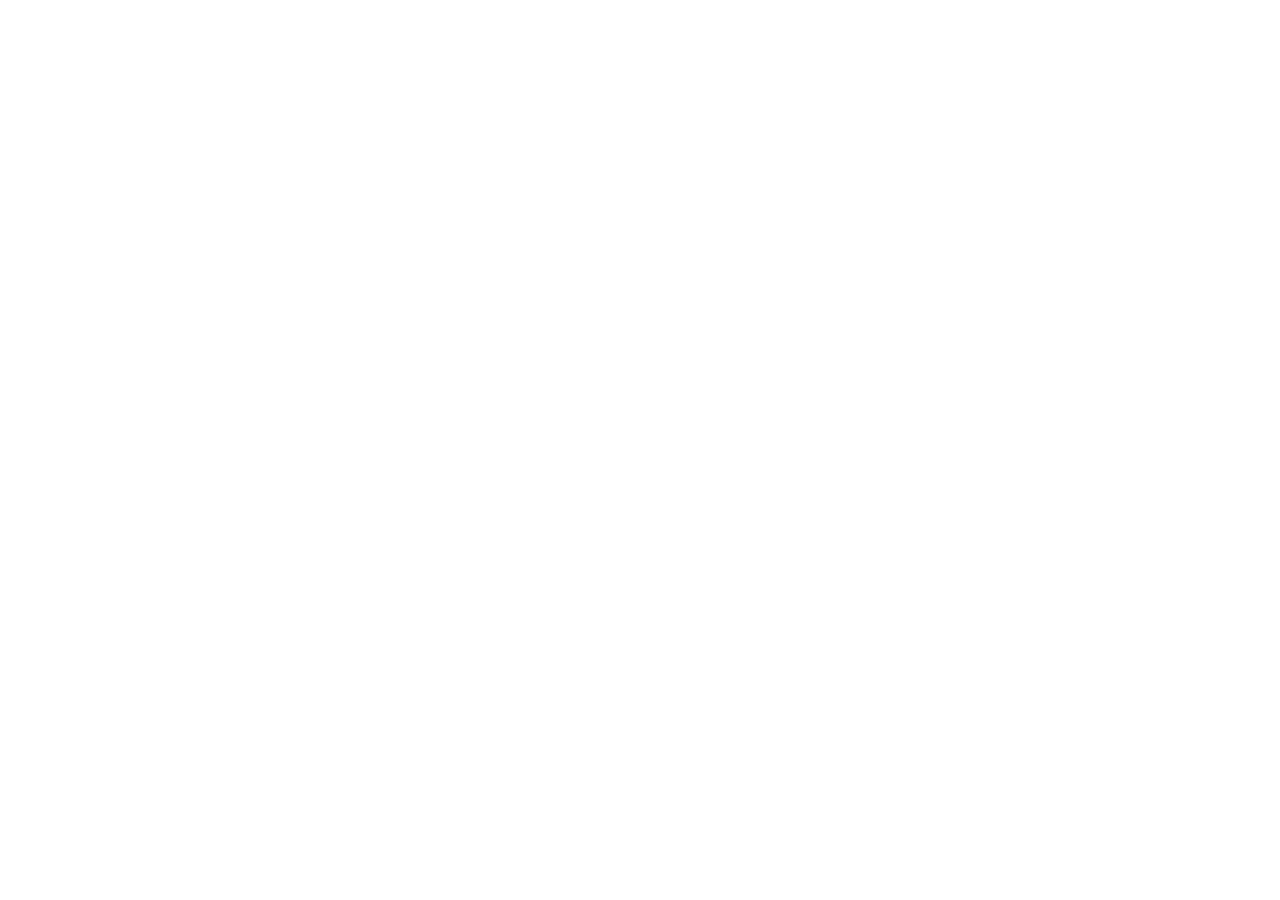
==== index.html @ a67a49ce "game logic + raycasting to improve" ====
<!DOCTYPE html>
<html lang="en">
<head>
    <meta charset="UTF-8">
    <meta name="viewport" content="width=device-width, initial-scale=1.0, user-scalable=no, viewport-fit=cover">
    <title>WebGL Forest</title>
    <link rel="stylesheet" href="lib/normalize.css">
    <link rel="stylesheet" href="lib/dat.gui.css">
    <style>
        body { margin: 0; overflow: hidden; touch-action: none; }
        canvas { display: block; width: 100%; height: 100vh; touch-action: none; }
    </style>
    </style>

    <!-- VERTEX SHADER -->
    <script id="vertex-shader" type="x-shader/x-vertex">#version 300 es
// Posizione del vertice nel modello.
layout(location = 0) in vec3 a_position;
// Coordinate UV del vertice.
layout(location = 1) in vec2 a_uv;
// Matrice per istanza: traduce, ruota e scala ogni copia del modello.
layout(location = 2) in mat4 a_instanceMatrix;
// Normale del vertice (layout location 6, dopo i 4 attributi della matrice istanza)
layout(location = 6) in vec3 a_normal;

// View matrix fornita dalla camera.
uniform mat4 u_view;
// Projection matrix prospettica.
uniform mat4 u_projection;

// UV passate al fragment shader.
out vec2 v_uv;
// Posizione mondo del vertice (passata al fragment shader per calcolo luce semplice)
out vec3 v_worldPos;
// Normale mondo del vertice (per calcoli speculari)
out vec3 v_normal;

void main() {
    // Conserva le UV originali.
    v_uv = a_uv;
    // Calcola posizione mondo usando la matrice istanza
    vec4 worldPos = a_instanceMatrix * vec4(a_position, 1.0);
    v_worldPos = worldPos.xyz;
    // Trasforma la normale in spazio mondo usando mat3 della matrice istanza
    v_normal = normalize(mat3(a_instanceMatrix) * a_normal);
    // Trasforma il vertice da spazio mondo a clip space.
    gl_Position = u_projection * u_view * worldPos;
}
</script>

    <!-- FRAGMENT SHADER -->
    <script id="fragment-shader" type="x-shader/x-fragment">#version 300 es
precision mediump float;

in vec2 v_uv; // UV interpolate tra i vertici.

in vec3 v_worldPos; // Posizione mondo interpolata dal vertex shader.
in vec3 v_normal; // Normale mondo interpolata dal vertex shader.

uniform vec4 u_color; // Colore base del materiale.

uniform bool u_useTexture;
uniform sampler2D u_texture;

uniform bool u_alphaClip;
uniform float u_alphaThreshold;

uniform vec3 u_firePosition;
uniform vec3 u_fireColor;
uniform float u_fireIntensity;

uniform vec3 u_moonDirection;
uniform vec3 u_moonColor;
uniform float u_moonIntensity;

uniform vec3 u_viewPosition; // Posizione della fotocamera (worldspace) per calcolo speculare

out vec4 outColor; // Colore finale scritto nel framebuffer.

void main() {
    
    vec4 color = u_color; // Parte dal colore del materiale.
    if (u_useTexture) {
        vec4 texColor = texture(u_texture, v_uv);
        color *= texColor;
    }

    if (u_alphaClip && color.a < u_alphaThreshold) {
        discard;
    }

    // === NIGHTTIME LIGHTING with FIRE + MOON ===
    vec3 N = normalize(v_normal);
    vec3 V = normalize(u_viewPosition - v_worldPos);

    // ========== FUOCO (Luce puntiforme) ==========
    float dist_fire = distance(v_worldPos, u_firePosition);
    float brightness_fire = u_fireIntensity / (1.0 + 0.08 * dist_fire * dist_fire);
    
    vec3 L_fire = normalize(u_firePosition - v_worldPos);
    float lambertian_fire = max(dot(N, L_fire), 0.0);
    float wrappedLambertian_fire = lambertian_fire * 0.7 + 0.3;
    vec3 diffuseLight_fire = u_fireColor * brightness_fire * wrappedLambertian_fire * color.rgb;

    // Specular dal fuoco (Phong)
    vec3 H_fire = normalize(L_fire + V);
    float specularIntensity_fire = pow(max(dot(N, H_fire), 0.0), 32.0);
    vec3 specularLight_fire = u_fireColor * brightness_fire * specularIntensity_fire * 0.6 * lambertian_fire;

    // ========== LUNA (Luce direzionale debole) ==========
    vec3 L_moon = normalize(-u_moonDirection); // Inverti direzione
    float lambertian_moon = max(dot(N, L_moon), 0.0);
    vec3 diffuseLight_moon = u_moonColor * u_moonIntensity * lambertian_moon * color.rgb;

    // Specular dalla luna (molto debole)
    // vec3 H_moon = normalize(L_moon + V);
    // float specularIntensity_moon = pow(max(dot(N, H_moon), 0.0), 32.0);
    // vec3 specularLight_moon = u_moonColor * u_moonIntensity * specularIntensity_moon * 0.15 * lambertian_moon;

    // Combina: ambient + diffuse fuoco + specular fuoco + diffuse luna + specular luna
    vec3 finalRgb = diffuseLight_fire + specularLight_fire + diffuseLight_moon;
    finalRgb = clamp(finalRgb, 0.0, 1.0);
    outColor = vec4(finalRgb, color.a);
}
</script>
</head>
<body>
    <canvas id="canvas"></canvas>

    <script src="lib/gl-matrix.js"></script>
    <script src="lib/glm_utils.js"></script>
    <script src="lib/m4.js"></script>
    <script src="lib/webgl-utils.js"></script>
    <script src="lib/mesh_utils.js"></script>
    <script src="js/camera.js"></script>
    <script src="js/utilities.js"></script>
    <script src="js/light.js"></script>
    <script src="js/forest.js"></script>
    <script src="js/scene.js"></script>
    <script src="js/game.js"></script>
    <script src="js/main.js"></script>
</body>
</html>
---- lib/dat.gui.css ----
.dg ul{list-style:none;margin:0;padding:0;width:100%;clear:both}.dg.ac{position:fixed;top:0;left:0;right:0;height:0;z-index:0}.dg:not(.ac) .main{overflow:hidden}.dg.main{-webkit-transition:opacity .1s linear;-o-transition:opacity .1s linear;-moz-transition:opacity .1s linear;transition:opacity .1s linear}.dg.main.taller-than-window{overflow-y:auto}.dg.main.taller-than-window .close-button{opacity:1;margin-top:-1px;border-top:1px solid #2c2c2c}.dg.main ul.closed .close-button{opacity:1 !important}.dg.main:hover .close-button,.dg.main .close-button.drag{opacity:1}.dg.main .close-button{-webkit-transition:opacity .1s linear;-o-transition:opacity .1s linear;-moz-transition:opacity .1s linear;transition:opacity .1s linear;border:0;line-height:19px;height:20px;cursor:pointer;text-align:center;background-color:#000}.dg.main .close-button.close-top{position:relative}.dg.main .close-button.close-bottom{position:absolute}.dg.main .close-button:hover{background-color:#111}.dg.a{float:right;margin-right:15px;overflow-y:visible}.dg.a.has-save>ul.close-top{margin-top:0}.dg.a.has-save>ul.close-bottom{margin-top:27px}.dg.a.has-save>ul.closed{margin-top:0}.dg.a .save-row{top:0;z-index:1002}.dg.a .save-row.close-top{position:relative}.dg.a .save-row.close-bottom{position:fixed}.dg li{-webkit-transition:height .1s ease-out;-o-transition:height .1s ease-out;-moz-transition:height .1s ease-out;transition:height .1s ease-out;-webkit-transition:overflow .1s linear;-o-transition:overflow .1s linear;-moz-transition:overflow .1s linear;transition:overflow .1s linear}.dg li:not(.folder){cursor:auto;height:27px;line-height:27px;padding:0 4px 0 5px}.dg li.folder{padding:0;border-left:4px solid rgba(0,0,0,0)}.dg li.title{cursor:pointer;margin-left:-4px}.dg .closed li:not(.title),.dg .closed ul li,.dg .closed ul li>*{height:0;overflow:hidden;border:0}.dg .cr{clear:both;padding-left:3px;height:27px;overflow:hidden}.dg .property-name{cursor:default;float:left;clear:left;width:40%;overflow:hidden;text-overflow:ellipsis}.dg .c{float:left;width:60%;position:relative}.dg .c input[type=text]{border:0;margin-top:4px;padding:3px;width:100%;float:right}.dg .has-slider input[type=text]{width:30%;margin-left:0}.dg .slider{float:left;width:66%;margin-left:-5px;margin-right:0;height:19px;margin-top:4px}.dg .slider-fg{height:100%}.dg .c input[type=checkbox]{margin-top:7px}.dg .c select{margin-top:5px}.dg .cr.function,.dg .cr.function .property-name,.dg .cr.function *,.dg .cr.boolean,.dg .cr.boolean *{cursor:pointer}.dg .cr.color{overflow:visible}.dg .selector{display:none;position:absolute;margin-left:-9px;margin-top:23px;z-index:10}.dg .c:hover .selector,.dg .selector.drag{display:block}.dg li.save-row{padding:0}.dg li.save-row .button{display:inline-block;padding:0px 6px}.dg.dialogue{background-color:#222;width:460px;padding:15px;font-size:13px;line-height:15px}#dg-new-constructor{padding:10px;color:#222;font-family:Monaco, monospace;font-size:10px;border:0;resize:none;box-shadow:inset 1px 1px 1px #888;word-wrap:break-word;margin:12px 0;display:block;width:440px;overflow-y:scroll;height:100px;position:relative}#dg-local-explain{display:none;font-size:11px;line-height:17px;border-radius:3px;background-color:#333;padding:8px;margin-top:10px}#dg-local-explain code{font-size:10px}#dat-gui-save-locally{display:none}.dg{color:#eee;font:11px 'Lucida Grande', sans-serif;text-shadow:0 -1px 0 #111}.dg.main::-webkit-scrollbar{width:5px;background:#1a1a1a}.dg.main::-webkit-scrollbar-corner{height:0;display:none}.dg.main::-webkit-scrollbar-thumb{border-radius:5px;background:#676767}.dg li:not(.folder){background:#1a1a1a;border-bottom:1px solid #2c2c2c}.dg li.save-row{line-height:25px;background:#dad5cb;border:0}.dg li.save-row select{margin-left:5px;width:108px}.dg li.save-row .button{margin-left:5px;margin-top:1px;border-radius:2px;font-size:9px;line-height:7px;padding:4px 4px 5px 4px;background:#c5bdad;color:#fff;text-shadow:0 1px 0 #b0a58f;box-shadow:0 -1px 0 #b0a58f;cursor:pointer}.dg li.save-row .button.gears{background:#c5bdad url([data-uri]) 2px 1px no-repeat;height:7px;width:8px}.dg li.save-row .button:hover{background-color:#bab19e;box-shadow:0 -1px 0 #b0a58f}.dg li.folder{border-bottom:0}.dg li.title{padding-left:16px;background:#000 url([data-uri]) 6px 10px no-repeat;cursor:pointer;border-bottom:1px solid rgba(255,255,255,0.2)}.dg .closed li.title{background-image:url([data-uri])}.dg .cr.boolean{border-left:3px solid #806787}.dg .cr.color{border-left:3px solid}.dg .cr.function{border-left:3px solid #e61d5f}.dg .cr.number{border-left:3px solid #2FA1D6}.dg .cr.number input[type=text]{color:#2FA1D6}.dg .cr.string{border-left:3px solid #1ed36f}.dg .cr.string input[type=text]{color:#1ed36f}.dg .cr.function:hover,.dg .cr.boolean:hover{background:#111}.dg .c input[type=text]{background:#303030;outline:none}.dg .c input[type=text]:hover{background:#3c3c3c}.dg .c input[type=text]:focus{background:#494949;color:#fff}.dg .c .slider{background:#303030;cursor:ew-resize}.dg .c .slider-fg{background:#2FA1D6;max-width:100%}.dg .c .slider:hover{background:#3c3c3c}.dg .c .slider:hover .slider-fg{background:#44abda}
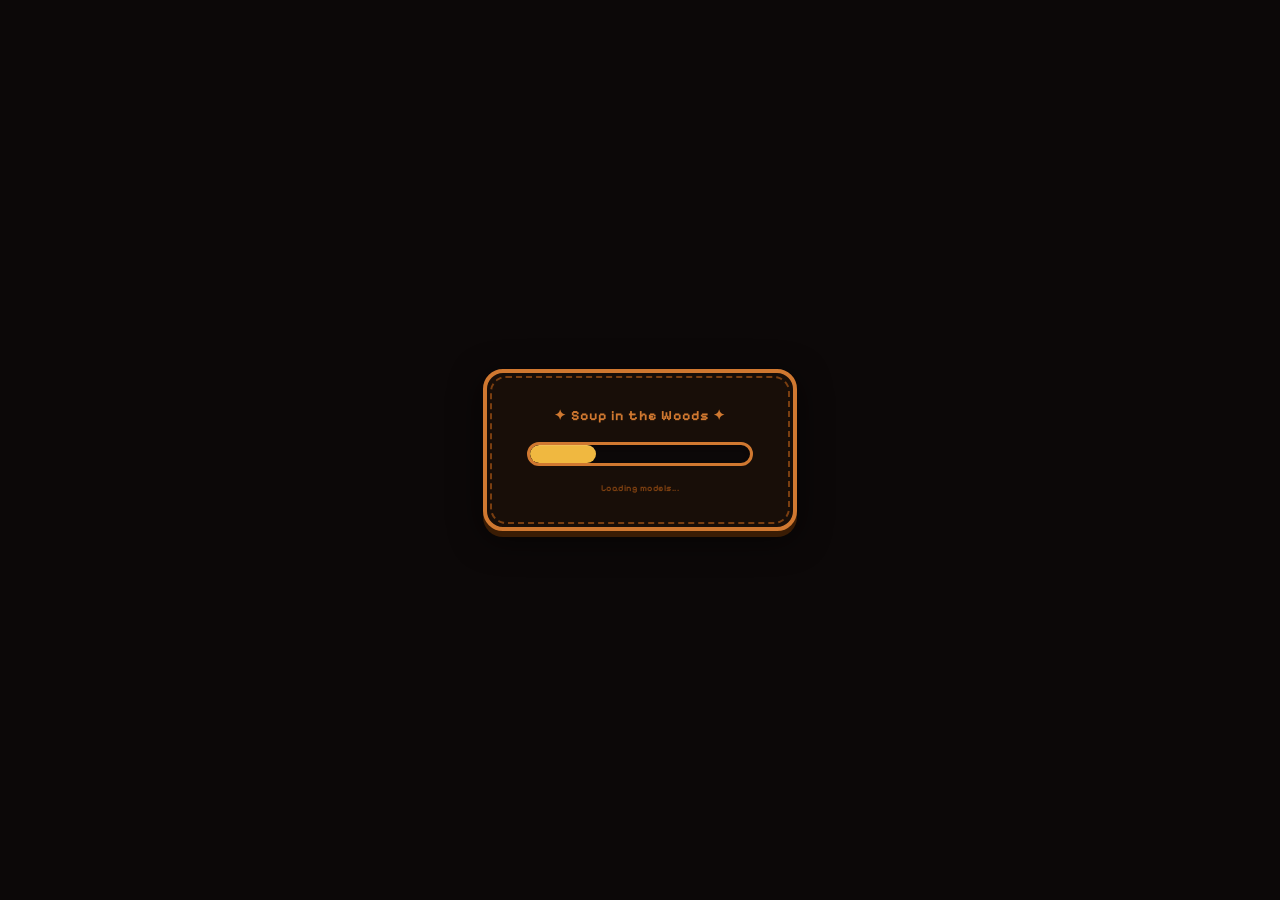
==== commit 9b902927: "ui" ====
--- a/index.html
+++ b/index.html
@@ -6,138 +6,278 @@
     <title>WebGL Forest</title>
     <link rel="stylesheet" href="lib/normalize.css">
     <link rel="stylesheet" href="lib/dat.gui.css">
-    <style>
-        body { margin: 0; overflow: hidden; touch-action: none; }
-        canvas { display: block; width: 100%; height: 100vh; touch-action: none; }
-    </style>
-    </style>
-
-    <!-- VERTEX SHADER -->
+    <link rel="stylesheet" href="index.css">
+    
+    <!-- VERTEX SHADER GENERALE -->
     <script id="vertex-shader" type="x-shader/x-vertex">#version 300 es
-// Posizione del vertice nel modello.
-layout(location = 0) in vec3 a_position;
-// Coordinate UV del vertice.
-layout(location = 1) in vec2 a_uv;
-// Matrice per istanza: traduce, ruota e scala ogni copia del modello.
-layout(location = 2) in mat4 a_instanceMatrix;
-// Normale del vertice (layout location 6, dopo i 4 attributi della matrice istanza)
-layout(location = 6) in vec3 a_normal;
-
-// View matrix fornita dalla camera.
-uniform mat4 u_view;
-// Projection matrix prospettica.
-uniform mat4 u_projection;
-
-// UV passate al fragment shader.
-out vec2 v_uv;
-// Posizione mondo del vertice (passata al fragment shader per calcolo luce semplice)
-out vec3 v_worldPos;
-// Normale mondo del vertice (per calcoli speculari)
-out vec3 v_normal;
-
-void main() {
-    // Conserva le UV originali.
-    v_uv = a_uv;
-    // Calcola posizione mondo usando la matrice istanza
-    vec4 worldPos = a_instanceMatrix * vec4(a_position, 1.0);
-    v_worldPos = worldPos.xyz;
-    // Trasforma la normale in spazio mondo usando mat3 della matrice istanza
-    v_normal = normalize(mat3(a_instanceMatrix) * a_normal);
-    // Trasforma il vertice da spazio mondo a clip space.
-    gl_Position = u_projection * u_view * worldPos;
-}
-</script>
-
-    <!-- FRAGMENT SHADER -->
+        // Posizione del vertice nel modello.
+        layout(location = 0) in vec3 a_position;
+        // Coordinate UV del vertice.
+        layout(location = 1) in vec2 a_uv;
+        // Matrice per istanza: traduce, ruota e scala ogni copia del modello.
+        layout(location = 2) in mat4 a_instanceMatrix;
+        // Normale del vertice (layout location 6, dopo i 4 attributi della matrice istanza)
+        layout(location = 6) in vec3 a_normal;
+        // Tangente per normal mapping (layout location 7)
+        layout(location = 7) in vec3 a_tangent;
+
+        // View matrix fornita dalla camera.
+        uniform mat4 u_view;
+        // Projection matrix prospettica.
+        uniform mat4 u_projection;
+
+        // UV passate al fragment shader.
+        out vec2 v_uv;
+        // Posizione mondo del vertice (passata al fragment shader per calcolo luce semplice)
+        out vec3 v_worldPos;
+        // Normale mondo del vertice (per calcoli speculari)
+        out vec3 v_normal;
+        out vec3 v_tangent; 
+
+        void main() {
+            // Conserva le UV originali.
+            v_uv = a_uv;
+            // Calcola posizione mondo usando la matrice istanza
+            vec4 worldPos = a_instanceMatrix * vec4(a_position, 1.0);
+            v_worldPos = worldPos.xyz;
+            // Trasforma la normale in spazio mondo usando mat3 della matrice istanza
+            v_normal = normalize(mat3(a_instanceMatrix) * a_normal);
+            v_tangent = normalize(mat3(a_instanceMatrix) * a_tangent);
+            // Trasforma il vertice da spazio mondo a clip space.
+            gl_Position = u_projection * u_view * worldPos;
+        }
+    </script>
+
+    <!-- FRAGMENT SHADER GENERALE -->
     <script id="fragment-shader" type="x-shader/x-fragment">#version 300 es
-precision mediump float;
-
-in vec2 v_uv; // UV interpolate tra i vertici.
-
-in vec3 v_worldPos; // Posizione mondo interpolata dal vertex shader.
-in vec3 v_normal; // Normale mondo interpolata dal vertex shader.
-
-uniform vec4 u_color; // Colore base del materiale.
-
-uniform bool u_useTexture;
-uniform sampler2D u_texture;
-
-uniform bool u_alphaClip;
-uniform float u_alphaThreshold;
-
-uniform vec3 u_firePosition;
-uniform vec3 u_fireColor;
-uniform float u_fireIntensity;
-
-uniform vec3 u_moonDirection;
-uniform vec3 u_moonColor;
-uniform float u_moonIntensity;
-
-uniform vec3 u_viewPosition; // Posizione della fotocamera (worldspace) per calcolo speculare
-
-out vec4 outColor; // Colore finale scritto nel framebuffer.
-
-void main() {
-    
-    vec4 color = u_color; // Parte dal colore del materiale.
-    if (u_useTexture) {
-        vec4 texColor = texture(u_texture, v_uv);
-        color *= texColor;
-    }
-
-    if (u_alphaClip && color.a < u_alphaThreshold) {
-        discard;
-    }
-
-    // === NIGHTTIME LIGHTING with FIRE + MOON ===
-    vec3 N = normalize(v_normal);
-    vec3 V = normalize(u_viewPosition - v_worldPos);
-
-    // ========== FUOCO (Luce puntiforme) ==========
-    float dist_fire = distance(v_worldPos, u_firePosition);
-    float brightness_fire = u_fireIntensity / (1.0 + 0.08 * dist_fire * dist_fire);
-    
-    vec3 L_fire = normalize(u_firePosition - v_worldPos);
-    float lambertian_fire = max(dot(N, L_fire), 0.0);
-    float wrappedLambertian_fire = lambertian_fire * 0.7 + 0.3;
-    vec3 diffuseLight_fire = u_fireColor * brightness_fire * wrappedLambertian_fire * color.rgb;
-
-    // Specular dal fuoco (Phong)
-    vec3 H_fire = normalize(L_fire + V);
-    float specularIntensity_fire = pow(max(dot(N, H_fire), 0.0), 32.0);
-    vec3 specularLight_fire = u_fireColor * brightness_fire * specularIntensity_fire * 0.6 * lambertian_fire;
-
-    // ========== LUNA (Luce direzionale debole) ==========
-    vec3 L_moon = normalize(-u_moonDirection); // Inverti direzione
-    float lambertian_moon = max(dot(N, L_moon), 0.0);
-    vec3 diffuseLight_moon = u_moonColor * u_moonIntensity * lambertian_moon * color.rgb;
-
-    // Specular dalla luna (molto debole)
-    // vec3 H_moon = normalize(L_moon + V);
-    // float specularIntensity_moon = pow(max(dot(N, H_moon), 0.0), 32.0);
-    // vec3 specularLight_moon = u_moonColor * u_moonIntensity * specularIntensity_moon * 0.15 * lambertian_moon;
-
-    // Combina: ambient + diffuse fuoco + specular fuoco + diffuse luna + specular luna
-    vec3 finalRgb = diffuseLight_fire + specularLight_fire + diffuseLight_moon;
-    finalRgb = clamp(finalRgb, 0.0, 1.0);
-    outColor = vec4(finalRgb, color.a);
-}
-</script>
+        precision mediump float;
+
+        in vec2 v_uv; // UV interpolate tra i vertici.
+
+        in vec3 v_worldPos; // Posizione mondo interpolata dal vertex shader.
+        in vec3 v_normal; // Normale mondo interpolata dal vertex shader.
+        in vec3 v_tangent; // Tangente interpolata dal vertex shader.
+        uniform vec4 u_color; // Colore base del materiale.
+
+        uniform bool u_useTexture;
+        uniform sampler2D u_texture;
+
+        uniform bool u_alphaClip;
+        uniform float u_alphaThreshold;
+
+        uniform vec3 u_firePosition;
+        uniform vec3 u_fireColor;
+        uniform float u_fireIntensity;
+
+        uniform vec3 u_moonDirection;
+        uniform vec3 u_moonColor;
+        uniform float u_moonIntensity;
+
+        uniform vec3 u_viewPosition; // Posizione della fotocamera (worldspace) per calcolo speculare
+        
+        uniform bool u_useBumpMap;
+        uniform sampler2D u_bumpMap;
+        uniform vec2 u_bumpMapSize; 
+        uniform float u_bumpMapStrength; 
+        
+
+        uniform bool u_useSpecularMap;
+        uniform sampler2D u_specularMap;
+        uniform vec3 u_specularColor; // Colore speculare del materiale (Ks)
+
+        out vec4 outColor; // Colore finale scritto nel framebuffer.
+
+        void main() {
+            
+            vec4 color = u_color; // Parte dal colore del materiale.
+            if (u_useTexture) {
+                vec4 texColor = texture(u_texture, v_uv);
+                color *= texColor;
+            }
+
+            if (u_alphaClip && color.a < u_alphaThreshold) {
+                discard;
+            }
+
+            // Vettori necessari per illuminazione Phong
+            vec3 N = normalize(v_normal);
+
+            // BUMP MAPPING
+            if (u_useBumpMap) {
+                vec3 T = normalize(v_tangent);
+                T = normalize(T - dot(T, N) * N); 
+                vec3 B = cross(N, T);
+                
+                float bm0 = texture(u_bumpMap, v_uv).r;
+                float bmRight = texture(u_bumpMap, v_uv + vec2(1.0 / u_bumpMapSize.x, 0.0)).r;
+                float bmUp = texture(u_bumpMap, v_uv + vec2(0.0, 1.0 / u_bumpMapSize.y)).r;
+
+                vec3 bumpVector = (bmRight - bm0) * T + (bmUp - bm0) * B;
+
+                N = normalize(N + bumpVector * u_bumpMapStrength);
+            }
+
+            vec3 V = normalize(u_viewPosition - v_worldPos);
+
+            // ========== FUOCO (Luce puntiforme) ==========
+            float dist_fire = distance(v_worldPos, u_firePosition);
+            float brightness_fire = u_fireIntensity / (1.0 + 0.08 * dist_fire * dist_fire);
+            
+            vec3 L_fire = normalize(u_firePosition - v_worldPos);
+            float lambertian_fire = max(dot(N, L_fire), 0.0);
+            float wrappedLambertian_fire = lambertian_fire * 0.7 + 0.3;
+            vec3 diffuseLight_fire = u_fireColor * brightness_fire * wrappedLambertian_fire * color.rgb;
+
+            // Sampla la specular map (se abilitata)
+            vec3 specularMap = u_useSpecularMap ? texture(u_specularMap, v_uv).rgb : vec3(1.0);
+
+            // Specular dal fuoco (Phong)
+            vec3 H_fire = normalize(L_fire + V);
+            float specularIntensity_fire = pow(max(dot(N, H_fire), 0.0), 32.0);
+            vec3 specularLight_fire = u_specularColor * u_fireColor * brightness_fire * specularIntensity_fire * 0.4 * lambertian_fire * specularMap;
+
+            // ========== LUNA (Luce direzionale debole) ==========
+            vec3 L_moon = normalize(-u_moonDirection); // Inverti direzione
+            float lambertian_moon = max(dot(N, L_moon), 0.0);
+            vec3 diffuseLight_moon = u_moonColor * u_moonIntensity * lambertian_moon * color.rgb;
+
+            // specular luna
+            vec3 H_moon = normalize(L_moon + V);
+            float specularIntensity_moon = pow(max(dot(N, H_moon), 0.0), 32.0);
+            vec3 specularLight_moon = u_specularColor * u_moonColor * u_moonIntensity * specularIntensity_moon * 0.5 * lambertian_moon * specularMap;
+
+            // vec3 ambient = color.rgb * 0.1;
+
+            vec3 finalRgb = diffuseLight_fire + specularLight_fire + diffuseLight_moon + specularLight_moon;
+            finalRgb = clamp(finalRgb, 0.0, 1.0);
+            outColor = vec4(finalRgb, color.a);
+        }
+    </script>
+
+    <!-- SKYBOX VERTEX SHADER -->
+    <script id="skybox-vertex" type="x-shader/x-vertex">#version 300 es
+        in vec4 a_position;
+        out vec4 v_position;
+        void main() {
+            v_position = a_position;
+            gl_Position = vec4(a_position.xy, 1, 1);
+        }
+    </script>
+
+    <!-- SKYBOX FRAGMENT SHADER -->
+    <script id="skybox-fragment" type="x-shader/x-fragment">#version 300 es
+        precision mediump float;
+        uniform samplerCube u_skybox;
+        uniform mat4 u_viewDirectionProjectionInverse;
+        in vec4 v_position;
+        out vec4 outColor;
+
+        void main() {
+            vec4 t = u_viewDirectionProjectionInverse * v_position;
+            vec3 dir = normalize(t.xyz / t.w);
+            
+            // per sfumare verso il nero all'orizzonte
+            float horizon = smoothstep(-0.1, 0.3, dir.y);
+            vec4 skyColor = texture(u_skybox, dir);
+            outColor = vec4(skyColor.rgb * horizon, 1.0);
+        }
+    </script>
+
 </head>
 <body>
+
+    <div id="loading-screen">
+        <div id="loading-box">
+            <p id="loading-title">✦ Soup in the Woods ✦</p>
+            <div id="loading-bar-wrap">
+                <div id="loading-bar"></div>
+            </div>
+            <p id="loading-msg">Loading...</p>
+        </div>
+    </div>
+
+    <!-- ========== HOW TO PLAY OVERLAY ========== -->
+
+    <!-- Pulsante in alto a destra per riaprire l'overlay -->
+
+
     <canvas id="canvas"></canvas>
+
+        <button id="btn-help" title="How to Play">?</button>
+
+    <!-- Overlay -->
+    <div id="howto-overlay">
+    <div id="howto-box">
+
+        <div id="howto-header">
+        <span id="howto-title">✦ How to Play ✦</span>
+        <button id="btn-close-howto" title="Close">✕</button>
+        </div>
+
+        <div id="howto-body">
+
+        <div class="howto-section">
+            <img src="assets/ui/2x_17.png" alt="description" class="howto-icon">
+            <div>
+            <div class="howto-label">Collect Mushrooms</div>
+            <div class="howto-text">Click on the mushrooms that appear in the forest to collect them in your backpack.</div>
+            </div>
+        </div>
+
+        <div class="howto-section">
+            <img src="assets/ui/2x_18.png" alt="description" class="howto-icon">
+            <div>
+            <div class="howto-label">Backpack</div>
+            <div class="howto-text">The collected mushrooms appear in the panel at the bottom. You can empty it with the "Empty bag" button.</div>
+            </div>
+        </div>
+
+        <div class="howto-section">
+            <img src="assets/ui/2x_44.png" alt="description" class="howto-icon">
+            <div>
+            <div class="howto-label">Make the Soup</div>
+            <div class="howto-text">Collect at least 3 mushrooms and click on the pan to cook the soup</div>
+            </div>
+        </div>
+
+        <div class="howto-section">
+            <img src="assets/ui/2x_19.png" alt="description" class="howto-icon">
+            <div>
+            <div class="howto-label">See if the critters enjoy it!</div>
+            <div class="howto-text">The mice will come to see if the soup is tasty! Be careful, they are picky eaters!</div>
+            </div>
+        </div>
+
+        </div>
+
+        <button id="btn-start">Start</button>
+
+    </div>
+    </div>
+
+    <!-- Backpack UI -->
+    <div id="ui-container">
+        <div id="inventory">
+            <div id="inventory-slots"></div>
+            <button id="btn-clear">Empty Bag</button>
+        </div>
+    </div>
+
+    <div id="fps-counter" style="display: none; position: fixed; bottom: 10px; left: 10px; color: rgb(255, 255, 255); font-family: monospace; font-size: 12px; background: rgba(0,0,0,0.7); padding: 6px 10px; border-radius: 4px; z-index: 1000;">FPS: 0</div>
 
     <script src="lib/gl-matrix.js"></script>
     <script src="lib/glm_utils.js"></script>
     <script src="lib/m4.js"></script>
     <script src="lib/webgl-utils.js"></script>
     <script src="lib/mesh_utils.js"></script>
+    <script src="lib/dat.gui.js"></script>
     <script src="js/camera.js"></script>
     <script src="js/utilities.js"></script>
     <script src="js/light.js"></script>
     <script src="js/forest.js"></script>
     <script src="js/scene.js"></script>
     <script src="js/game.js"></script>
+    <script src="js/ui.js"></script>
     <script src="js/main.js"></script>
 </body>
 </html>
--- a/index.css
+++ b/index.css
@@ -0,0 +1,425 @@
+/* ===== PALETTE ==== */
+/* Sfondo:        #0c0808  (nero ruggine)         */
+/* Superficie:    #180e08  (marrone scurissimo)   */
+/* Bordo/primario:#d07830  (ambra arancio)        */
+/* Ombra bordi:  #7a3e10  (marrone medio)         */
+/* Fuoco chiaro:  #f0b840  (oro autunnale)        */
+/* Rosso:         #c04010  (arancio bruciato)     */
+/* Verde:         #587828  (verde foglia secca)   */
+
+@import url("https://fonts.googleapis.com/css2?family=Pixelify+Sans:wght@400..700&display=swap");
+
+body { margin: 0; overflow: hidden; touch-action: none; align-items: center; }
+
+canvas { display: block; width: 100%; height: 100vh; touch-action: none; }
+
+#ui-container {
+    position: fixed;
+    bottom: 20px;
+    left: 50%;
+    transform: translateX(-50%);
+    z-index: 10;
+    font-family: 'Pixelify Sans', sans-serif;
+}
+
+#inventory {
+    display: flex;
+    flex-direction: column;
+    align-items: center;
+    gap: 10px;
+    background: #180e08;
+    border: 4px solid #d07830;
+    border-radius: 20px;
+    padding: 14px 18px;
+    box-shadow:
+        0 6px 0 #3a1c04,
+        0 8px 24px rgba(0,0,0,0.6);
+    position: relative;
+}
+
+#inventory::after {
+    content: '';
+    position: absolute;
+    inset: 3px;
+    border: 2px dashed #7a3e10;
+    border-radius: 16px;
+    pointer-events: none;
+}
+
+#inventory::before {
+    content: '✦ Backpack ✦';
+    color: #d07830;
+    font-size: 10px;
+    font-weight: 800;
+    letter-spacing: 1px;
+}
+
+#inventory-slots {
+    display: flex;
+    flex-wrap: wrap;
+    gap: 8px;
+    justify-content: center;
+    min-height: 64px;
+    min-width: 120px;
+}
+
+.mushroom-slot {
+    width: 52px;
+    height: 52px;
+    object-fit: contain;
+    image-rendering: pixelated;
+    background: #0c0808;
+    border: 3px solid #d07830;
+    border-radius: 12px;
+    padding: 4px;
+    box-shadow:
+        0 3px 0 #3a1c04,
+        inset 0 1px 0 rgba(255,255,255,0.05);
+    transition: transform 0.1s, box-shadow 0.1s;
+    animation: pop 0.35s cubic-bezier(0.34, 1.56, 0.64, 1);
+}
+
+.mushroom-slot:hover {
+    transform: translateY(-2px);
+    border-color: #f0b840;
+    box-shadow:
+        0 5px 0 #3a1c04,
+        inset 0 1px 0 rgba(255,255,255,0.05);
+}
+
+@keyframes pop {
+    0%   { transform: scale(0) rotate(-10deg); opacity: 0; }
+    60%  { transform: scale(1.2) rotate(3deg);  opacity: 1; }
+    80%  { transform: scale(0.95) rotate(-1deg); }
+    100% { transform: scale(1) rotate(0deg);    opacity: 1; }
+}
+
+#btn-clear {
+    background: #c04010;
+    color: #fff0e8;
+    border: 3px solid #701e08;
+    border-radius: 20px;
+    padding: 8px 16px;
+    font-family: 'Pixelify Sans', sans-serif;
+    font-size: 10px;
+    font-weight: 800;
+    letter-spacing: 0.5px;
+    cursor: pointer;
+    box-shadow:
+        0 4px 0 #481204,
+        inset 0 1px 0 rgba(255,255,255,0.1);
+    transition: transform 0.1s, box-shadow 0.1s;
+    text-shadow: 0 1px 2px rgba(0,0,0,0.4);
+    width: 100%;
+}
+
+#btn-clear:hover:not(:disabled) {
+    transform: translateY(-1px);
+    background: #d04818;
+    box-shadow:
+        0 5px 0 #481204,
+        inset 0 1px 0 rgba(255,255,255,0.1);
+}
+
+#btn-clear:active:not(:disabled) {
+    transform: translateY(3px);
+    box-shadow:
+        0 1px 0 #481204,
+        inset 0 1px 0 rgba(255,255,255,0.1);
+}
+
+#btn-clear:disabled {
+    opacity: 0.3;
+    cursor: default;
+    box-shadow: none;
+    transform: none;
+}
+
+/* LOADING */
+
+#loading-screen {
+    position: fixed;
+    inset: 0;
+    background: #0c0808;
+    display: flex;
+    align-items: center;
+    justify-content: center;
+    z-index: 1000;
+    transition: opacity 0.6s ease;
+}
+
+#loading-screen.fade-out {
+    opacity: 0;
+    pointer-events: none;
+}
+
+#loading-box {
+    display: flex;
+    flex-direction: column;
+    align-items: center;
+    gap: 16px;
+    background: #180e08;
+    border: 4px solid #d07830;
+    border-radius: 20px;
+    padding: 32px 40px;
+    box-shadow:
+        0 6px 0 #3a1c04,
+        0 8px 32px rgba(0,0,0,0.6);
+    position: relative;
+}
+
+#loading-box::after {
+    content: '';
+    position: absolute;
+    inset: 3px;
+    border: 2px dashed #7a3e10;
+    border-radius: 16px;
+    pointer-events: none;
+}
+
+#loading-title {
+    font-family: 'Pixelify Sans', sans-serif;
+    font-size: 14px;
+    font-weight: 800;
+    color: #d07830;
+    margin: 0;
+    letter-spacing: 1px;
+}
+
+#loading-bar-wrap {
+    width: 220px;
+    height: 18px;
+    background: #0c0808;
+    border: 3px solid #d07830;
+    border-radius: 20px;
+    overflow: hidden;
+    box-shadow: inset 0 2px 4px rgba(0,0,0,0.4);
+}
+
+#loading-bar {
+    height: 100%;
+    width: 0%;
+    background: #f0b840;
+    border-radius: 20px;
+    transition: width 0.3s ease;
+    box-shadow: inset 0 1px 0 rgba(255,255,255,0.1);
+}
+
+#loading-msg {
+    font-family: 'Pixelify Sans', sans-serif;
+    font-size: 9px;
+    font-weight: 700;
+    color: #7a3e10;
+    margin: 0;
+    letter-spacing: 0.5px;
+}
+
+/* ========== HOW TO PLAY ========== */
+
+#btn-help {
+    position: fixed;
+    top: 16px;
+    left: 16px;
+    z-index: 50;
+    width: 40px;
+    height: 40px;
+    background: #180e08;
+    color: #d07830;
+    border: 3px solid #d07830;
+    border-radius: 50%;
+    font-family: 'Pixelify Sans', sans-serif;
+    font-size: 16px;
+    font-weight: 800;
+    cursor: pointer;
+    box-shadow: 0 4px 0 #3a1c04;
+    transition: transform 0.1s, box-shadow 0.1s, background 0.1s;
+    line-height: 1;
+}
+
+#btn-help:hover {
+    background: #2a1808;
+    transform: translateY(-1px);
+    box-shadow: 0 5px 0 #3a1c04;
+}
+
+#btn-help:active {
+    transform: translateY(3px);
+    box-shadow: 0 1px 0 #3a1c04;
+}
+
+#howto-overlay {
+    position: fixed;
+    inset: 0;
+    z-index: 100;
+    background: rgba(12, 8, 8, 0.82);
+    display: flex;
+    align-items: center;
+    justify-content: center;
+    animation: overlay-in 0.25s ease;
+}
+
+#howto-overlay.hidden {
+    display: none;
+}
+
+@keyframes overlay-in {
+    from { opacity: 0; }
+    to   { opacity: 1; }
+}
+
+/* ----- Box centrale ----- */
+#howto-box {
+    background: #180e08;
+    border: 4px solid #587828;
+    border-radius: 20px;
+    padding: 0;
+    width: min(420px, 90vw);
+    position: relative;
+    box-shadow:
+        0 8px 0 #314216,
+        0 12px 40px rgba(0,0,0,0.7);
+    animation: box-in 0.35s cubic-bezier(0.34, 1.56, 0.64, 1);
+    overflow: hidden;
+}
+
+/* bordo tratteggiato interno */
+#howto-box::after {
+    content: '';
+    position: absolute;
+    inset: 4px;
+    border: 2px dashed #587828;
+    border-radius: 15px;
+    pointer-events: none;
+}
+
+@keyframes box-in {
+    from { transform: scale(0.7) translateY(20px); opacity: 0; }
+    to   { transform: scale(1) translateY(0);      opacity: 1; }
+}
+
+/* ----- Header ----- */
+#howto-header {
+    display: flex;
+    align-items: center;
+    justify-content: space-between;
+    padding: 16px 20px 12px;
+    border-bottom: 3px solid #587828;
+}
+
+#howto-title {
+    font-family: 'Pixelify Sans', sans-serif;
+    font-size: 14px;
+    font-weight: 800;
+    color: #587828;
+    letter-spacing: 1px;
+}
+
+#btn-close-howto {
+    background: #0c0808;
+    color: #587828;
+    border: 3px solid #314216;
+    border-radius: 10px;
+    width: 30px;
+    height: 30px;
+    font-family: 'Pixelify Sans', sans-serif;
+    font-size: 12px;
+    font-weight: 800;
+    cursor: pointer;
+    box-shadow: 0 3px 0 #1e290e;
+    transition: transform 0.1s, box-shadow 0.1s;
+    display: flex;
+    align-items: center;
+    justify-content: center;
+    line-height: 1;
+}
+
+#btn-close-howto:hover {
+    background: #2a1808;
+    color: #87b83e;
+    transform: translateY(-1px);
+    box-shadow: 0 4px 0 #1e290e;
+}
+
+#btn-close-howto:active {
+    transform: translateY(2px);
+    box-shadow: 0 1px 0 #1e290e;
+}
+
+/* ----- Corpo con le sezioni ----- */
+#howto-body {
+    padding: 14px 20px;
+    display: flex;
+    flex-direction: column;
+    gap: 12px;
+}
+
+.howto-section {
+    display: flex;
+    align-items: flex-start;
+    gap: 12px;
+    background: #0c0808;
+    border: 2px solid #587828;
+    border-radius: 12px;
+    padding: 10px 12px;
+}
+
+.howto-icon {
+    font-size: 22px;
+    line-height: 1;
+    flex-shrink: 0;
+    margin-top: 2px;
+}
+
+.howto-label {
+    font-family: 'Pixelify Sans', sans-serif;
+    font-size: 11px;
+    font-weight: 800;
+    color: #f0b840;
+    letter-spacing: 0.5px;
+    margin-bottom: 3px;
+}
+
+.howto-text {
+    font-family: 'Pixelify Sans', sans-serif;
+    font-size: 10px;
+    font-weight: 700;
+    color: #587828;
+    line-height: 1.5;
+}
+
+/* ----- Bottone avvio ----- */
+#btn-start {
+    display: block;
+    width: calc(100% - 40px);
+    margin: 0 20px 20px;
+    background: #f0b840;
+    color: #0c0808;
+    border: 3px solid #be860c;
+    border-radius: 20px;
+    padding: 10px 16px;
+    font-family: 'Pixelify Sans', sans-serif;
+    font-size: 12px;
+    font-weight: 800;
+    letter-spacing: 0.5px;
+    cursor: pointer;
+    box-shadow:
+        0 5px 0 #855d09,
+        inset 0 1px 0 rgba(255,255,255,0.1);
+    transition: transform 0.1s, box-shadow 0.1s, background 0.1s;
+    text-shadow: 0 1px 2px rgba(0,0,0,0.4);
+}
+
+#btn-start:hover {
+    background: #ffb81e;
+    transform: translateY(-1px);
+    box-shadow:
+        0 6px 0 #855d09,
+        inset 0 1px 0 rgba(255,255,255,0.1);
+}
+
+#btn-start:active {
+    transform: translateY(4px);
+    box-shadow:
+        0 1px 0 #855d09,
+        inset 0 1px 0 rgba(255,255,255,0.1);
+}
